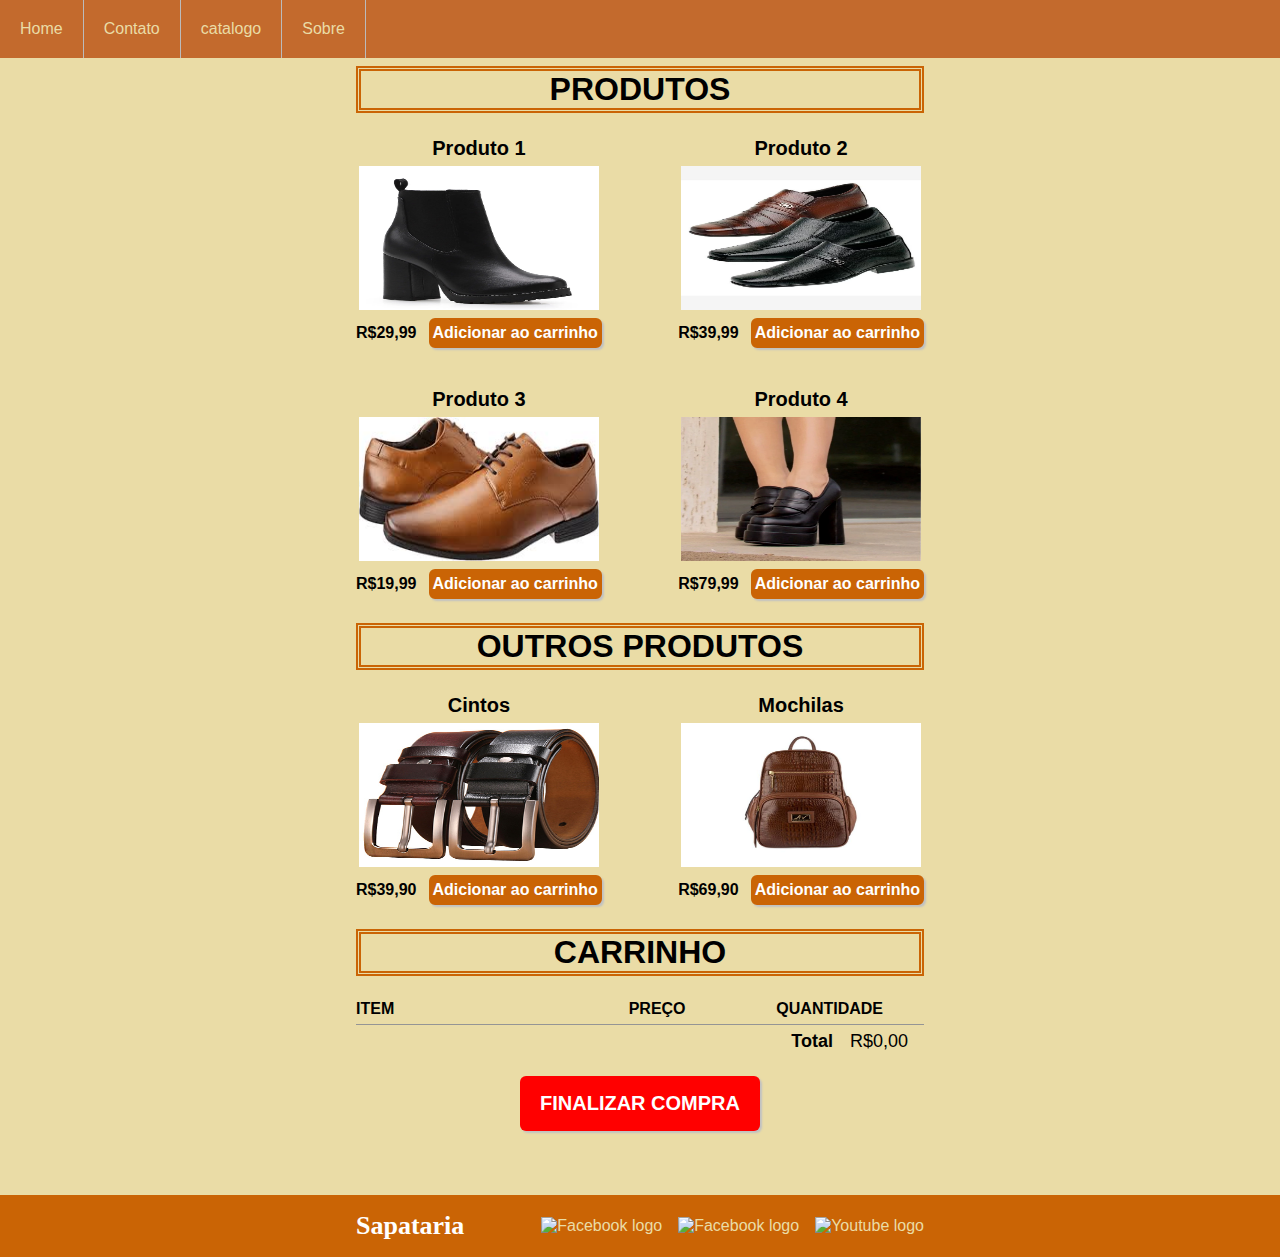
==== carrinho.html @ 4ee2aed0 "carrinho" ====
<!DOCTYPE html>
<html lang="pt-BR">
  <head>
    <meta charset="UTF-8">
    <meta http-equiv="X-UA-Compatible" content="IE=edge">
    <meta name="viewport" content="width=device-width, initial-scale=1.0">
<link rel="shortcut icon" href="https://images.vexels.com/media/users/3/146899/isolated/lists/ed3b1e0a9563f34da2abff722ba563a3-icone-de-sapato-masculino.png" type="image/x-icon">
    <link rel="stylesheet" href="/css/style.css">
    <link rel="stylesheet" href="">
    <script src="funcoes.js" async></script>
    <title>Carrinho| Loja</title>
  </head>
  <body>
    <header class="main-header">
      <nav class="navbar">
        <ul >
          <li class="nav-item">
            <a href="/index.html">Home</a>
          </li>
          <li >
            <a href="/contato.html">Contato</a>
          </li>
          <li >
            <a href="/catalogo.html">catalogo</a>
            <li >
                <a href="/sobreNos.html">Sobre</a>
              </li>
          </li>
        </ul>
      </nav>
      <hr>
      <!-- Adicionar imagem de fundo no CSS -->
    </header>

    <main class="main-section">
      <section class="container normal-section">
        <h2 class="section-title">Produtos</h2>

        <div class="products-container">
          <div class="movie-product">
            <strong class="product-title">Produto 1</strong>
            <!-- <br> -->
            <img src="/img/bota.jpg" alt="Poster 1" class="product-image">
            <div class="product-price-container">
              <span class="product-price">R$29,99</span>
              <button type="button" class="button-hover-background">Adicionar ao carrinho</button>
            </div>
          </div>

          <div class="movie-product">
            <strong class="product-title">Produto 2</strong>
            <!-- <br> -->
            <img src="/img/masculino-casual.jpg" alt="Poster 2" class="product-image">
            <div class="product-price-container">
              <span class="product-price">R$39,99</span>
              <button type="button" class="button-hover-background">Adicionar ao carrinho</button>
            </div>
          </div>
  
          <div class="movie-product">
            <strong class="product-title">Produto 3</strong>
            <!-- <br> -->
            <img src="/img/sapato2-masc-transparente.jpg" alt="Poster 3" class="product-image">
            <div class="product-price-container">
              <span class="product-price">R$19,99</span>
              <button type="button" class="button-hover-background">Adicionar ao carrinho</button>
            </div>
          </div>
  
          <div class="movie-product">
            <strong class="product-title">Produto 4</strong>
            <!-- <br> -->
            <img src="/img/sapato-alto.webp" alt="Poster 4" class="product-image">
            <div class="product-price-container">
              <span class="product-price">R$79,99</span>
              <button type="button" class="button-hover-background">Adicionar ao carrinho</button>
            </div>
          </div>
        </div>
      </section>

      <section class="container normal-section">
        <h2 class="section-title"> Outros Produtos </h2>

        <div class="products-container">
          <div class="movie-product">
            <strong class="product-title">Cintos</strong>
            <!-- <br> -->
            <img src="/img/2_cinto_couro_genuino_derramado_masculino.jpg" alt="Camiseta" class="product-image">
            <div class="product-price-container">
              <span class="product-price">R$39,90</span>
              <button type="button" class="button-hover-background">Adicionar ao carrinho</button>
            </div>
          </div>

          <div class="movie-product">
            <strong class="product-title">Mochilas</strong>
            <!-- <br> -->
            <img src="/img_hellen/mochilas-imagens/mochila_feminina_pequena_de_couro.jpg" alt="Miniatura" class="product-image">
            <div class="product-price-container">
              <span class="product-price">R$69,90</span>
              <button type="button" class="button-hover-background">Adicionar ao carrinho</button>
            </div>
          </div>
        </div>
      </section>

      <section class="container normal-section">
        <h2 class="section-title">Carrinho</h2>

        <table class="cart-table">
          <thead>
            <tr>
              <th class="table-head-item first-col">Item</th>
              <th class="table-head-item second-col">Preço</th>
              <th class="table-head-item third-col">Quantidade</th>
            </tr>
          </thead>

          <tbody>
           
          <tfoot>
            <tr>
              <td colspan="3" class="cart-total-container">
                <strong>Total</strong>
                <span>R$0,00</span>
              </td>
            </tr>
          </tfoot>
        </table>

        <button type="button" class="purchase-button">Finalizar Compra</button>
      </section>
    </main>

    <footer class="main-footer">
      <div class="container main-footer-container">
        <h3 class="movie-title-medium movie-title">Sapataria</h3>
        <ul class="list-container">
          <li class="footer-item">
            <a href="https://www.instagram.com/" target="_blank">
              <img src="https://upload.wikimedia.org/wikipedia/commons/thumb/a/a5/Instagram_icon.png/768px-Instagram_icon.png" alt="Facebook logo">
            </a>
          </li>
          <li class="footer-item">
            <a href="https://pt-br.facebook.com/" target="_blank">
              <img src="https://upload.wikimedia.org/wikipedia/commons/thumb/b/b8/2021_Facebook_icon.svg/2048px-2021_Facebook_icon.svg.png" alt="Facebook logo">
            </a>
          </li>
          <li class="footer-item">
            <a href="https://www.youtube.com/" target="_blank">
              <img src="https://cdn-icons-png.flaticon.com/512/1384/1384060.png" alt="Youtube logo">
            </a>
          </li>
        </ul>
      </div>
    </footer>
  </body>
</html>
---- css/style.css ----
body{
    background-color: #f0ebda;}
:root {
  --color-principal: #C36A2D;
  --color-text: #E2C275;
  --color-2-text: #bea057;
  --background: #EADCA6;
  scroll-behavior: smooth;

}
body {
  background-color: var(--background);
}



/* Menu navegação */

a:link {
  color: var(--background);
}
a:visited {
  color: var(--color-text)
}
a:hover {
  color: var(--color-text);
  transform: scale(1, 2);
}


.navbar ul {
  display: flex;
  justify-content: start;
  border: 3px var(--color-principal);
  background-color: var(--color-principal);
  position: fixed;
  top: 0;
  width: 100%;
}
nav>ul>li.catalogo:hover + div.subNav {
  display: block;
}

.navbar li {
  padding: 20px 10px;
  border-right: 1px solid #bbb;
}
.navbar a {
  text-decoration: none;
  width: 100%;
  padding: 20px 10px;
}
#shopping_cart{
  
  list-style-image: url('sqpurple.gif')

}


.subNav{
  position: absolute;
  top: 55px;
  left: 188px;
  border: 3px var(--color-principal);
  background-color: var(--color-principal);
  padding: 10px;
  list-style: none;
  display: none;
}
.subNav li {
  padding: 10px;
}
.subNav a {
  text-decoration: none;
}

/* Página Home */
.banner-header {
  width: 100%;
  height: 355px;
  object-fit: cover;
  object-position: 50% 30%;
  position: relative;
  top: 50px;
}
.logotipo{
  display: flex;
  position: absolute;
  top: 50px;
  width: 100%;
}
.logotipo>img {
  display: flex;
  justify-content: center;
  z-index: 2;
  border-radius: 50%;
  margin: auto;
  height: 355px;
}
.subtitleHome {
  padding: 15px;
  font-size: 20pt;
  color: var(--color-2-text);
  justify-content: center;
  display: flex;
}
.titlePrincipal {
  display: flex;
  margin-top: 50px;
  font-size: 44pt;
  color: var(--color-principal);
  justify-content: center;
}
.textHome {
  font-size: 25pt;
  color: var(--color-2-text);
  justify-content: center;
  display: flex;
  padding: 15px;
}
.card2Home {
  display: flex;
  flex-wrap: wrap;
  justify-content: space-around;
  margin-top: 30px;
  margin-bottom: 0px;
  background-color: var(--color-text);
}
.card2Home h2 {
  color: var(--color-text);
  background: var(--color-principal);
  justify-content: center;
  display: flex;
  height: 65px;
  line-height: -2.9;
  padding-left: 10px;
  font-size: 40pt;
  text-align: center;
  font-style: italic;
  padding: 5px;
  border: 5px solid var(--color-2-text);
}
.imagHome {
  width: 400px;
  display: flex;
  height: 400px;
  mix-blend-mode: multiply;
  justify-content: center;
  border: 5px solid var(--color-2-text);
}

/*Body Sobre Nós*/
.sobreNos{
  padding: 20px;
}
.photoArnaldo {
  width: 500px;
  height: auto;
  padding: 10px;
  background-color: var(--color-principal);
  border-radius: 50%;
}
.textSobreNos, .textSobreNos2 {
  display: flex;
  background-color: var(--color-text);
  padding: 10px; 
}
.textSobreNos{
  margin-top: 50px;
}
.onlyTextSobreNos, .onlyTextSobreNos2 {
  display: flex;
  flex-direction: column;
  justify-content: center;
  margin: 50px 50px;
  font-size: 30px;
  padding: 10px;
  color: var(--color-principal);
}

/*Página Catálogo - produtos*/

.product-shoes img, .product-bags img, .product-belts img, .product-backpacks img {
  width: 19%;
  height: 250px;
  mix-blend-mode: multiply;
  margin: 10px 5px 10px 5px;
}
.product-shoes h1, .product-bags h1, .product-backpacks h1, .product-belts h1 {
  text-align: justify;
  font-size: 28pt;
  line-height: 1.5;
  color: var(--color-text);
  font-weight: bolder;
  background-color: var(--color-principal);
  border: 5px solid var(--color-2-text);
  padding: 10px 10px 10px 20px;
}
.page-title {
  color: var(--color-principal);
  font-size: 38pt;
  font-weight: bolder;
  font-style: italic;
  text-align: center;
  line-height: 2.5;
  padding-top: 30px;
}
.page-subtitle {
  color: var(--color-2-text);
  font-size: 34pt;
  font-weight: bolder;
  font-style: normal;
  text-align: center;
  margin-bottom: 20px;
}

/* Página contato - Formulário */
.contact-section {
  width: 80%;
  margin: auto;
  display: flex;
  justify-content: space-between;
}
.contact-form {
  width: 60%;
}
.contact-form label {
  width: 100%;
  display: block;
}
.contact-form input,
.contact-form textarea,
.contact-form select,
.contact-form button {
  width: 100%;
  margin: 5px 0;
  box-sizing: border-box;
}
select {
  height: 1.4rem;
  margin: 5px 0;
}
.contact-form textarea {
  resize: none;
  height: 4rem;
}
button {
  line-height: 1.5;
  box-shadow: #c0c1c2 2px 2px 2px;
  border-radius: 2px;
  border: none;
}
.complementary-info {
  width: 30%;
}
.address-image img {
  width: 100%;
  height: 200px;
  object-fit: cover;
}
.opening-hours h3,
.main-address h3 {
  font-size: 14pt;
  font-weight: 700;
}
.main-address p {
  line-height: 1.5;
}
.links-sociais img {
  width: 30px;
}

/*footer*/
.footer {
  color: var(--color-text);
  border: 1px var(--color-principal);
  background-color: var(--color-principal);
  text-align: center;
  padding: 5px;
  border: 5px solid var(--color-2-text);
}
/*Carrinho*/

:root {
  --white: #fff;
  --red: #ca6405;
  --gray: #959595;
  --blue: #ff0000;
}

* {
  margin: 0;
  padding: 0;
  box-sizing: border-box;
}

body, button, input, textarea {
  font: 400 16px "Roboto", sans-serif;
}

li {
  list-style-type: none;
}

a {
  text-decoration: none;
  color: inherit;
}

button {
  cursor: pointer;
}


hr {
  width: 100%;
}

.movie-title-large {
  /* text-align: center; */
  font-size: 54px;
}


/* Main */
.main-section {
  padding: 40px 0 64px;
}

.container {
  max-width: 600px;
  margin: 0 auto;
  padding: 0 16px
}

.section-title {
  font-family: 'Raleway', sans-serif;
  font-size: 32px;
  text-align: center;
  text-transform: uppercase;
  margin-bottom: 24px;
  margin-top: 24px;
  border: double 5px #ca6405;
}

.about-movie-image {
  float: left;
  border-radius: 8%;
  margin: 0 20px 10px 0;
  width: 200px;
  height: auto;
}

.section-description {
  color: #777;
}

.section-description + .section-description {
  margin-top: 16px;
}


/*  Footer  */
.main-footer {
  background: var(--red);
  padding: 16px 0;
}

.main-footer-container {
  display: flex;
  align-items: center;
  justify-content: space-between;
}

.movie-title-medium {
  font-size: 26px;
}

.movie-title {
  font-family: "Rock Salt", cursive;
  color: var(--white);
}

.list-container {
  display: flex;
  align-items: center;
  justify-content: space-between;
}

.footer-item + .footer-item {
  margin-left: 16px;
}

.footer-item img {
  width: 32px;
  height: 32px;
}



/* MAIN */
.schedule-item {
  display: flex;
  align-items: center;
  justify-content: center;
}

.schedule-item + .schedule-item {
  border-top: 1px solid #333;
  margin-top: 8px;
  padding-top: 8px;
}

.show-date {
  width: 13%;
}

.show-city {
  width: 28%;
}

.show-place {
  width: 35%;
}

.buy-ticket-button {
  width: 20%; /* Ficou faltando 4% para 100% de width: para deixar as bordas sobrando um pouco */
}



/* loja.html */

/* Main */


.products-container {
  display: flex;
  flex-wrap: wrap;
  justify-content: space-between;
  gap: 40px;
}

.movie-product {
  display: flex;
  flex-direction: column;
  align-items: center;
}

.product-title {
  font-size: 20px;
  margin-bottom: 6px;
}

.product-image {
  width: 240px; /* Flex wrap coloca 2 posters por linha, pq a seção tem 600px */
  height: 144px;
}

.product-price-container {
  margin-top: 8px;
  width: 100%;
  display: flex;
  justify-content: flex-end;
  align-items: center;
}

.product-price {
  margin-right: 12px;
  font-family: "Raleway", sans-serif;
  font-weight: bold;
}

.button-hover-background {
  background: var(--red);
  color: var(--white);
  border: 2px solid var(--red);
  border-radius: 6px;
  padding: 4px 2px;
  font-weight: bold;

  transition: 0.2s;
}

.button-hover-background:hover {
  background: transparent;
  color: var(--blue);
}

/* tabela carrinho de compras */
.cart-table {
  width: 100%;
  border-collapse: collapse;
}

.table-head-item {
  text-align: start;
  border-bottom: 1px solid var(--gray);
  padding-bottom: 6px;
  text-transform: uppercase;
}

.second-col,
.third-col {
  width: 26%;
}

.cart-product td {
  padding: 8px 0;
}

.product-identification {
  display: flex;
  align-items: center;
}

.cart-product-image {
  width: 120px;
  height: 70px;
}

.cart-product-title {
  margin-left: 16px;
  font-size: 18px;
}

.cart-product-price {
  font-family: "Raleway", sans-serif;
}

.product-qtd-input {
  width: 48px;
  height: 34px;
  border-radius: 6px;
  border: 2px solid var(--blue);
  text-align: center;
  background: #eee;
}

.remove-product-button {
  margin-left: 12px;
  background: #ff0000;
  color: var(--white);
  padding: 10px 8px;
  border: 0;
  border-radius: 6px;

  transition: filter 0.2s;
}

.remove-product-button:hover {
  filter: brightness(0.8);
}

.cart-total-container {
  border-top: 1px solid var(--gray);
  text-align: end;
  padding: 6px 16px 0 0;
  font-size: 18px;
}

.cart-total-container strong {
  margin-right: 12px;
}

.purchase-button {
  display: flex;
  margin: 24px auto 0;
  background: var(--blue);
  color: var(--white);
  border: 0;
  border-radius: 6px;
  padding: 16px 20px;
  text-transform: uppercase;
  font-size: 20px;
  font-weight: bold;

  transition: filter 0.2s;
}

.purchase-button:hover {
  filter: brightness(0.8);
  background-color: green;  
}



/* Responsividade */
@media (max-width: 584px) {
  .movie-title-large {
    font-size: 36px;
  }

  .schedule-item {
    flex-wrap: wrap;
    text-align: center;
  }

  .schedule-item + .schedule-item {
    margin-top: 12px;
  }

  .show-date,
  .show-place {
    width: 32%;
    padding: 4px;
  }

  .show-city {
    width: 33%;
    padding: 4px;
  }

  .buy-ticket-button {
    width: 60%;
    margin-top: 12px;
    padding: 12px 2px;
  }


  .products-container {
    justify-content: center;
  }

  .product-identification {
    flex-direction: column;
    align-items: flex-start;
  }

  .cart-product-title {
    margin-top: 6px;
  }

  .product-qtd-input {
    display: block;
    margin: 0 auto;
  }

  .remove-product-button {
    display: block;
    margin: 8px auto 0;
  }
}

@media (max-width: 470px) {
  .about-movie-image {
    width: 160px;
  }

  .main-footer-container {
    flex-direction: column;
  }

  .movie-title-medium {
    margin-bottom: 16px;
  }
}
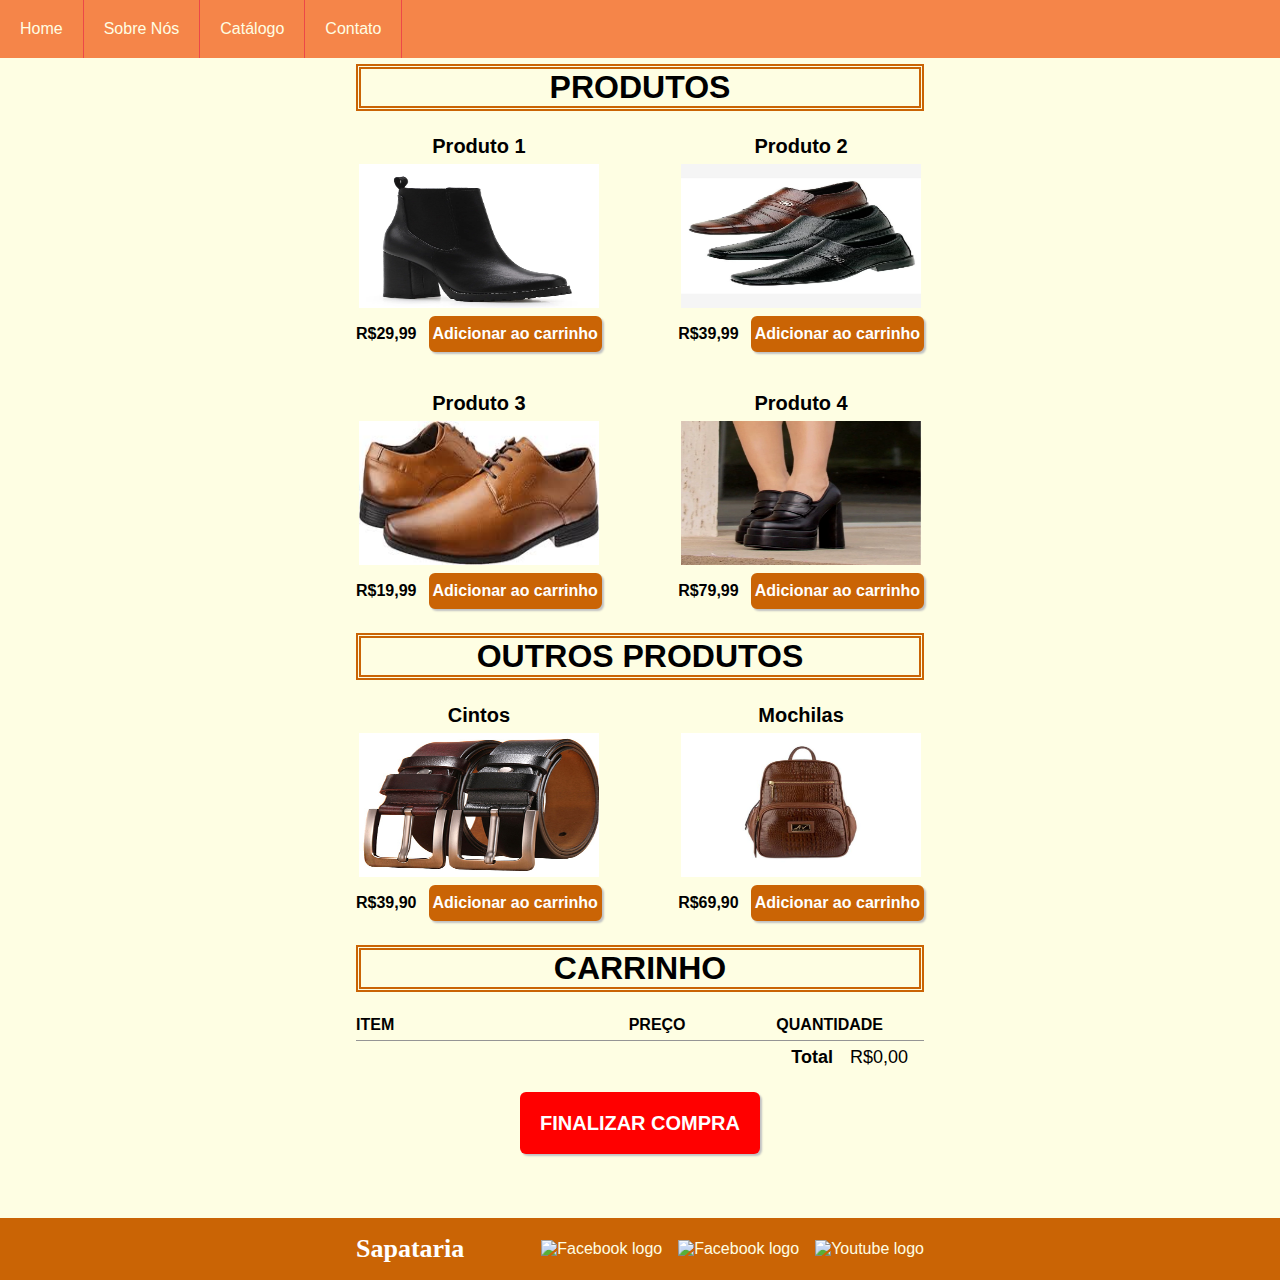
==== commit d3741341: "Merge pull request #21 from 2023-senai-sp-ford-enter/luana" ====
--- a/carrinho.html
+++ b/carrinho.html
@@ -13,22 +13,13 @@
   <body>
     <header class="main-header">
       <nav class="navbar">
-        <ul >
-          <li class="nav-item">
-            <a href="/index.html">Home</a>
-          </li>
-          <li >
-            <a href="/contato.html">Contato</a>
-          </li>
-          <li >
-            <a href="/catalogo.html">catalogo</a>
-            <li >
-                <a href="/sobreNos.html">Sobre</a>
-              </li>
-          </li>
+        <ul>
+            <li><a href="index.html">Home</a></li>
+            <li><a href="sobreNos.html">Sobre Nós</a></li>
+            <li><a href="catalogo.html">Catálogo</a></li>
+            <li><a href="contato.html">Contato</a></li>
         </ul>
-      </nav>
-      <hr>
+    </nav>
       <!-- Adicionar imagem de fundo no CSS -->
     </header>
 
--- a/css/style.css
+++ b/css/style.css
@@ -1,23 +1,125 @@
 
-
-body{
-    background-color: #f0ebda;}
 :root {
-  --color-principal: #C36A2D;
-  --color-text: #E2C275;
-  --color-2-text: #bea057;
-  --background: #EADCA6;
+  --color-principal:#f58549;
+  --color-text: #ffc9b9;
+  --color-2-text: #ff6b35;
+  --color-3-text: #c08552;
+  --background: #fefee3;
+  --white: #fff;
+  --red: #ca6405;
+  --gray: #959595;
+  --blue: #ff0000;
   scroll-behavior: smooth;
-
 }
 body {
   background-color: var(--background);
 }
+* {
+  margin: 0;
+  padding: 0;
+  box-sizing: border-box;
+}
+.main-section {
+  padding: 40px 0 64px;
+}
+.container {
+  max-width: 600px;
+  margin: 0 auto;
+  padding: 0 16px
+}
+.section-title {
+  font-family: 'Raleway', sans-serif;
+  font-size: 32px;
+  text-align: center;
+  text-transform: uppercase;
+  margin-bottom: 24px;
+  margin-top: 24px;
+  border: double 5px #ca6405;
+}
+.about-movie-image {
+  float: left;
+  border-radius: 8%;
+  margin: 0 20px 10px 0;
+  width: 200px;
+  height: auto;
+}
+.section-description {
+  color: #777;
+}
+.section-description + .section-description {
+  margin-top: 16px;
+}
+/* MAIN */
+.schedule-item {
+  display: flex;
+  align-items: center;
+  justify-content: center;
+}
+.schedule-item + .schedule-item {
+  border-top: 1px solid #333;
+  margin-top: 8px;
+  padding-top: 8px;
+}
+.show-date {
+  width: 13%;
+}
+.show-city {
+  width: 28%;
+}
+.show-place {
+  width: 35%;
+}
+.buy-ticket-button {
+  width: 20%; /* Ficou faltando 4% para 100% de width: para deixar as bordas sobrando um pouco */
+}
+.products-container {
+  display: flex;
+  flex-wrap: wrap;
+  justify-content: space-between;
+  gap: 40px;
+}
+.movie-product {
+  display: flex;
+  flex-direction: column;
+  align-items: center;
+}
+.product-title {
+  font-size: 20px;
+  margin-bottom: 6px;
+}
+.product-image {
+  width: 240px; /* Flex wrap coloca 2 posters por linha, pq a seção tem 600px */
+  height: 144px;
+}
+.product-price-container {
+  margin-top: 8px;
+  width: 100%;
+  display: flex;
+  justify-content: flex-end;
+  align-items: center;
+}
+.product-price {
+  margin-right: 12px;
+  font-family: "Raleway", sans-serif;
+  font-weight: bold;
+}
+.button-hover-background {
+  background: var(--red);
+  color: var(--white);
+  border: 2px solid var(--red);
+  border-radius: 6px;
+  padding: 4px 2px;
+  font-weight: bold;
+  transition: 0.2s;
+}
+.button-hover-background:hover {
+  background: transparent;
+  color: var(--blue);
+}
 
 
 
 /* Menu navegação */
-
 a:link {
   color: var(--background);
 }
@@ -28,8 +130,6 @@
   color: var(--color-text);
   transform: scale(1, 2);
 }
-
-
 .navbar ul {
   display: flex;
   justify-content: start;
@@ -39,35 +139,27 @@
   top: 0;
   width: 100%;
 }
-nav>ul>li.catalogo:hover + div.subNav {
+.subNav:hover ul{
   display: block;
 }
-
 .navbar li {
   padding: 20px 10px;
-  border-right: 1px solid #bbb;
+  border-right: 1px solid #ec4848;
 }
 .navbar a {
   text-decoration: none;
   width: 100%;
   padding: 20px 10px;
 }
-#shopping_cart{
-  
-  list-style-image: url('sqpurple.gif')
-
-}
-
-
-.subNav{
+.subNav>ul{
   position: absolute;
   top: 55px;
-  left: 188px;
+  left: 200px;
   border: 3px var(--color-principal);
   background-color: var(--color-principal);
-  padding: 10px;
   list-style: none;
   display: none;
+  width: 105px;
 }
 .subNav li {
   padding: 10px;
@@ -75,15 +167,21 @@
 .subNav a {
   text-decoration: none;
 }
+#shopping_cart{
+  list-style-image: url('sqpurple.gif');
+  background-color: var(--color-2-text);
+}
+
 
 /* Página Home */
 .banner-header {
   width: 100%;
   height: 355px;
   object-fit: cover;
-  object-position: 50% 30%;
+  object-position: 50% 60%;
   position: relative;
   top: 50px;
+  object-fit: cover;
 }
 .logotipo{
   display: flex;
@@ -102,7 +200,7 @@
 .subtitleHome {
   padding: 15px;
   font-size: 20pt;
-  color: var(--color-2-text);
+  color: var(--color-3-text);
   justify-content: center;
   display: flex;
 }
@@ -115,7 +213,7 @@
 }
 .textHome {
   font-size: 25pt;
-  color: var(--color-2-text);
+  color: var(--color-3-text);
   justify-content: center;
   display: flex;
   padding: 15px;
@@ -126,7 +224,7 @@
   justify-content: space-around;
   margin-top: 30px;
   margin-bottom: 0px;
-  background-color: var(--color-text);
+  /* background-color: var(--color-text); */
 }
 .card2Home h2 {
   color: var(--color-text);
@@ -140,7 +238,7 @@
   text-align: center;
   font-style: italic;
   padding: 5px;
-  border: 5px solid var(--color-2-text);
+  border: 5px solid var(--color-border-box);
 }
 .imagHome {
   width: 400px;
@@ -148,8 +246,9 @@
   height: 400px;
   mix-blend-mode: multiply;
   justify-content: center;
-  border: 5px solid var(--color-2-text);
-}
+  border: 5px solid var(--color-border-box);
+}
+
 
 /*Body Sobre Nós*/
 .sobreNos{
@@ -180,8 +279,8 @@
   color: var(--color-principal);
 }
 
-/*Página Catálogo - produtos*/
-
+
+/*Página Catálogo*/
 .product-shoes img, .product-bags img, .product-belts img, .product-backpacks img {
   width: 19%;
   height: 250px;
@@ -208,7 +307,7 @@
   padding-top: 30px;
 }
 .page-subtitle {
-  color: var(--color-2-text);
+  color: var(--color-3-text);
   font-size: 34pt;
   font-weight: bolder;
   font-style: normal;
@@ -216,94 +315,58 @@
   margin-bottom: 20px;
 }
 
-/* Página contato - Formulário */
-.contact-section {
-  width: 80%;
-  margin: auto;
-  display: flex;
-  justify-content: space-between;
-}
-.contact-form {
-  width: 60%;
-}
-.contact-form label {
-  width: 100%;
-  display: block;
-}
-.contact-form input,
-.contact-form textarea,
-.contact-form select,
-.contact-form button {
-  width: 100%;
-  margin: 5px 0;
-  box-sizing: border-box;
-}
-select {
-  height: 1.4rem;
-  margin: 5px 0;
-}
-.contact-form textarea {
-  resize: none;
-  height: 4rem;
-}
-button {
-  line-height: 1.5;
-  box-shadow: #c0c1c2 2px 2px 2px;
-  border-radius: 2px;
-  border: none;
-}
-.complementary-info {
-  width: 30%;
-}
-.address-image img {
-  width: 100%;
-  height: 200px;
-  object-fit: cover;
-}
-.opening-hours h3,
-.main-address h3 {
-  font-size: 14pt;
-  font-weight: 700;
-}
-.main-address p {
-  line-height: 1.5;
-}
-.links-sociais img {
-  width: 30px;
-}
-
-/*footer*/
-.footer {
-  color: var(--color-text);
-  border: 1px var(--color-principal);
-  background-color: var(--color-principal);
-  text-align: center;
+
+/*Página Produto*/
+.page-subtitle2{
+  color: var(--color-3-text);
+  font-size: 15pt;
+  font-weight: bolder;
+  font-style: normal;
+  text-align: left;
+  margin-bottom: 16px;
+}
+.paragrafo{
+  color: black;
+  font-size: 15pt;
+  font-weight: bolder;
+  font-style: normal;
+  text-align: left;
+  margin-bottom: 20px;
+}
+.produtoSapato{
+  display: grid;
+  grid-template-columns: 67% 33%;
+  grid-template-rows: 50% 50%;
+}
+.produtoSapato img{
+  grid-column: 1;
+  width: 100%;
+  grid-row: 1/3;
   padding: 5px;
-  border: 5px solid var(--color-2-text);
-}
-/*Carrinho*/
-
-:root {
-  --white: #fff;
-  --red: #ca6405;
-  --gray: #959595;
-  --blue: #ff0000;
-}
-
-* {
-  margin: 0;
-  padding: 0;
-  box-sizing: border-box;
-}
-
+}
+.descricao{
+  grid-column: 2;
+  grid-row: 2;
+  padding: 5px;
+}
+.avaliacao{
+  display: flex;
+  grid-column: 2;
+  grid-row: 1;
+  padding: 5px;
+}
+.comentario{
+  padding: 15px;
+}
+
+
+/*Página Carrinho*/
 body, button, input, textarea {
   font: 400 16px "Roboto", sans-serif;
 }
-
 li {
   list-style-type: none;
 }
-
 a {
   text-decoration: none;
   color: inherit;
@@ -312,224 +375,45 @@
 button {
   cursor: pointer;
 }
-
-
 hr {
   width: 100%;
 }
-
 .movie-title-large {
   /* text-align: center; */
   font-size: 54px;
 }
-
-
-/* Main */
-.main-section {
-  padding: 40px 0 64px;
-}
-
-.container {
-  max-width: 600px;
-  margin: 0 auto;
-  padding: 0 16px
-}
-
-.section-title {
-  font-family: 'Raleway', sans-serif;
-  font-size: 32px;
-  text-align: center;
-  text-transform: uppercase;
-  margin-bottom: 24px;
-  margin-top: 24px;
-  border: double 5px #ca6405;
-}
-
-.about-movie-image {
-  float: left;
-  border-radius: 8%;
-  margin: 0 20px 10px 0;
-  width: 200px;
-  height: auto;
-}
-
-.section-description {
-  color: #777;
-}
-
-.section-description + .section-description {
-  margin-top: 16px;
-}
-
-
-/*  Footer  */
-.main-footer {
-  background: var(--red);
-  padding: 16px 0;
-}
-
-.main-footer-container {
-  display: flex;
-  align-items: center;
-  justify-content: space-between;
-}
-
-.movie-title-medium {
-  font-size: 26px;
-}
-
-.movie-title {
-  font-family: "Rock Salt", cursive;
-  color: var(--white);
-}
-
-.list-container {
-  display: flex;
-  align-items: center;
-  justify-content: space-between;
-}
-
-.footer-item + .footer-item {
-  margin-left: 16px;
-}
-
-.footer-item img {
-  width: 32px;
-  height: 32px;
-}
-
-
-
-/* MAIN */
-.schedule-item {
-  display: flex;
-  align-items: center;
-  justify-content: center;
-}
-
-.schedule-item + .schedule-item {
-  border-top: 1px solid #333;
-  margin-top: 8px;
-  padding-top: 8px;
-}
-
-.show-date {
-  width: 13%;
-}
-
-.show-city {
-  width: 28%;
-}
-
-.show-place {
-  width: 35%;
-}
-
-.buy-ticket-button {
-  width: 20%; /* Ficou faltando 4% para 100% de width: para deixar as bordas sobrando um pouco */
-}
-
-
-
-/* loja.html */
-
-/* Main */
-
-
-.products-container {
-  display: flex;
-  flex-wrap: wrap;
-  justify-content: space-between;
-  gap: 40px;
-}
-
-.movie-product {
-  display: flex;
-  flex-direction: column;
-  align-items: center;
-}
-
-.product-title {
-  font-size: 20px;
-  margin-bottom: 6px;
-}
-
-.product-image {
-  width: 240px; /* Flex wrap coloca 2 posters por linha, pq a seção tem 600px */
-  height: 144px;
-}
-
-.product-price-container {
-  margin-top: 8px;
-  width: 100%;
-  display: flex;
-  justify-content: flex-end;
-  align-items: center;
-}
-
-.product-price {
-  margin-right: 12px;
-  font-family: "Raleway", sans-serif;
-  font-weight: bold;
-}
-
-.button-hover-background {
-  background: var(--red);
-  color: var(--white);
-  border: 2px solid var(--red);
-  border-radius: 6px;
-  padding: 4px 2px;
-  font-weight: bold;
-
-  transition: 0.2s;
-}
-
-.button-hover-background:hover {
-  background: transparent;
-  color: var(--blue);
-}
-
-/* tabela carrinho de compras */
 .cart-table {
   width: 100%;
   border-collapse: collapse;
 }
-
 .table-head-item {
   text-align: start;
   border-bottom: 1px solid var(--gray);
   padding-bottom: 6px;
   text-transform: uppercase;
 }
-
 .second-col,
 .third-col {
   width: 26%;
 }
-
 .cart-product td {
   padding: 8px 0;
 }
-
 .product-identification {
   display: flex;
   align-items: center;
 }
-
 .cart-product-image {
   width: 120px;
   height: 70px;
 }
-
 .cart-product-title {
   margin-left: 16px;
   font-size: 18px;
 }
-
 .cart-product-price {
   font-family: "Raleway", sans-serif;
 }
-
 .product-qtd-input {
   width: 48px;
   height: 34px;
@@ -538,7 +422,6 @@
   text-align: center;
   background: #eee;
 }
-
 .remove-product-button {
   margin-left: 12px;
   background: #ff0000;
@@ -549,22 +432,18 @@
 
   transition: filter 0.2s;
 }
-
 .remove-product-button:hover {
   filter: brightness(0.8);
 }
-
 .cart-total-container {
   border-top: 1px solid var(--gray);
   text-align: end;
   padding: 6px 16px 0 0;
   font-size: 18px;
 }
-
 .cart-total-container strong {
   margin-right: 12px;
 }
-
 .purchase-button {
   display: flex;
   margin: 24px auto 0;
@@ -576,15 +455,108 @@
   text-transform: uppercase;
   font-size: 20px;
   font-weight: bold;
-
   transition: filter 0.2s;
 }
-
 .purchase-button:hover {
   filter: brightness(0.8);
   background-color: green;  
 }
 
+
+/* Página contato - Formulário */
+.contact-section {
+  width: 80%;
+  margin: auto;
+  display: flex;
+  justify-content: space-between;
+}
+.contact-form {
+  width: 60%;
+}
+.contact-form label {
+  width: 100%;
+  display: block;
+}
+.contact-form input,
+.contact-form textarea,
+.contact-form select,
+.contact-form button {
+  width: 100%;
+  margin: 5px 0;
+  box-sizing: border-box;
+}
+select {
+  height: 1.4rem;
+  margin: 5px 0;
+}
+.contact-form textarea {
+  resize: none;
+  height: 4rem;
+}
+button {
+  line-height: 1.5;
+  box-shadow: #c0c1c2 2px 2px 2px;
+  border-radius: 2px;
+  border: none;
+}
+.complementary-info {
+  width: 30%;
+}
+.address-image img {
+  width: 100%;
+  height: 200px;
+  object-fit: cover;
+}
+.opening-hours h3,
+.main-address h3 {
+  font-size: 14pt;
+  font-weight: 700;
+}
+.main-address p {
+  line-height: 1.5;
+}
+.links-sociais img {
+  width: 30px;
+}
+
+
+/*footer*/
+.footer {
+  color: var(--color-text);
+  border: 1px var(--color-principal);
+  background-color: var(--color-principal);
+  text-align: center;
+  padding: 5px;
+  border: 5px solid var(--color-2-text);
+}
+.main-footer {
+  background: var(--red);
+  padding: 16px 0;
+}
+.main-footer-container {
+  display: flex;
+  align-items: center;
+  justify-content: space-between;
+}
+.movie-title-medium {
+  font-size: 26px;
+}
+.movie-title {
+  font-family: "Rock Salt", cursive;
+  color: var(--white);
+}
+.list-container {
+  display: flex;
+  align-items: center;
+  justify-content: space-between;
+}
+.footer-item + .footer-item {
+  margin-left: 16px;
+}
+.footer-item img {
+  width: 32px;
+  height: 32px;
+}
 
 
 /* Responsividade */
@@ -592,52 +564,41 @@
   .movie-title-large {
     font-size: 36px;
   }
-
   .schedule-item {
     flex-wrap: wrap;
     text-align: center;
   }
-
   .schedule-item + .schedule-item {
     margin-top: 12px;
   }
-
   .show-date,
   .show-place {
     width: 32%;
     padding: 4px;
   }
-
   .show-city {
     width: 33%;
     padding: 4px;
   }
-
   .buy-ticket-button {
     width: 60%;
     margin-top: 12px;
     padding: 12px 2px;
   }
-
-
   .products-container {
     justify-content: center;
   }
-
   .product-identification {
     flex-direction: column;
     align-items: flex-start;
   }
-
   .cart-product-title {
     margin-top: 6px;
   }
-
   .product-qtd-input {
     display: block;
     margin: 0 auto;
   }
-
   .remove-product-button {
     display: block;
     margin: 8px auto 0;
@@ -656,4 +617,7 @@
   .movie-title-medium {
     margin-bottom: 16px;
   }
-}+}
+
+
+
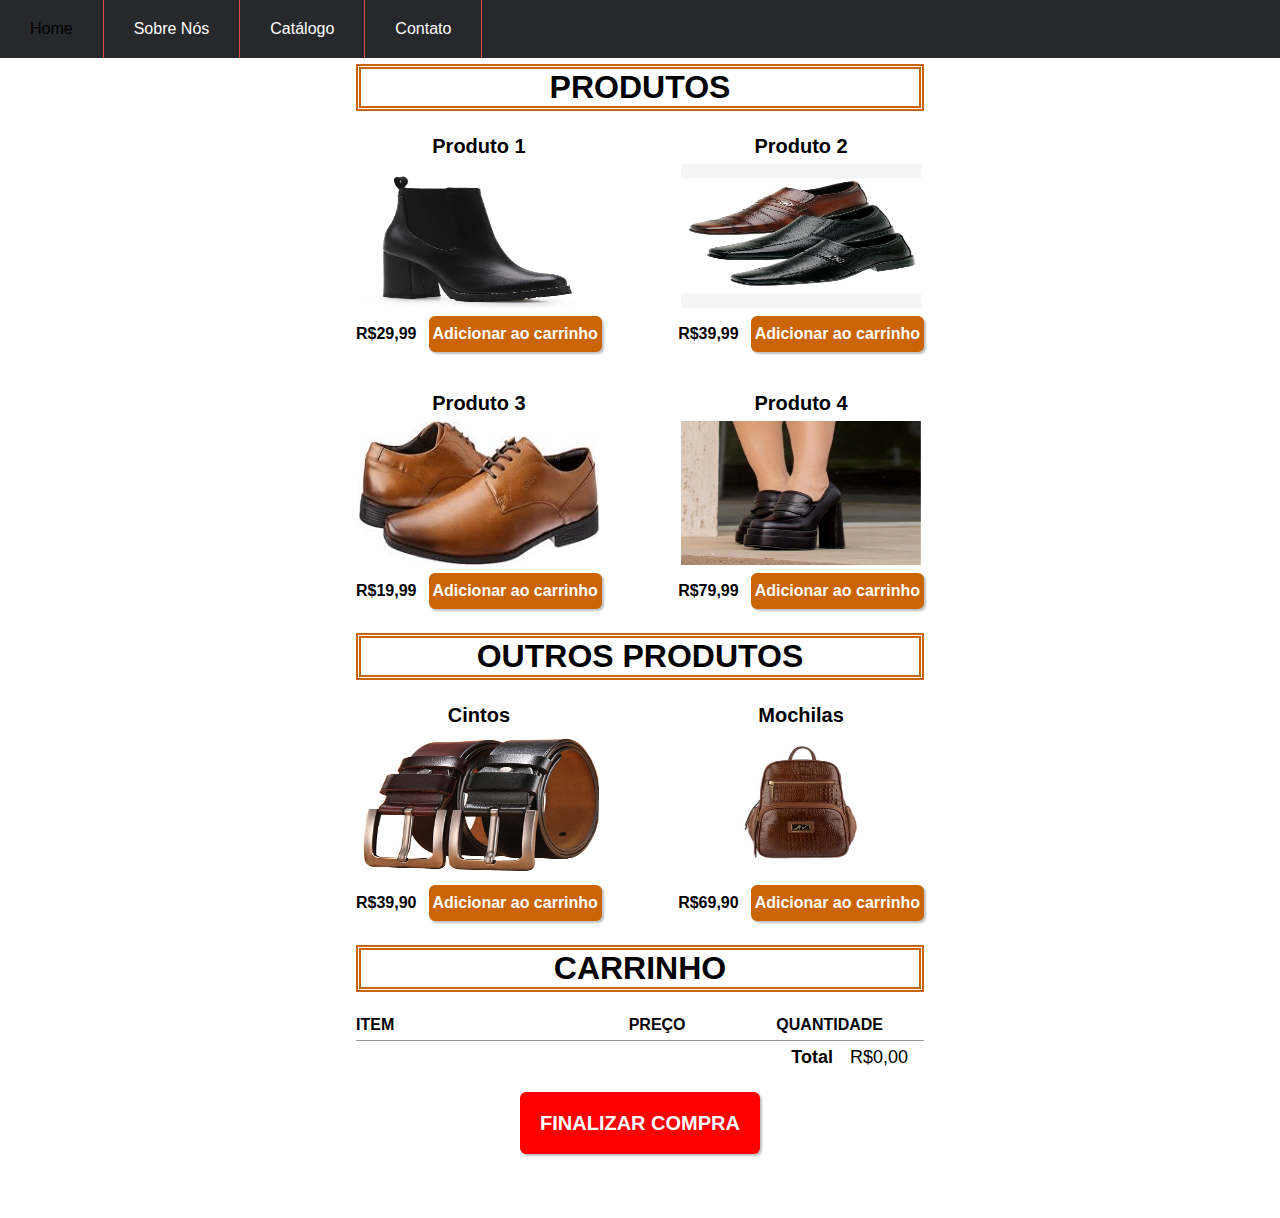
==== commit d67af957: "Tentando organizar os slides do produto e modificando a cor das páginas" ====
--- a/carrinho.html
+++ b/carrinho.html
@@ -5,22 +5,20 @@
     <meta http-equiv="X-UA-Compatible" content="IE=edge">
     <meta name="viewport" content="width=device-width, initial-scale=1.0">
 <link rel="shortcut icon" href="https://images.vexels.com/media/users/3/146899/isolated/lists/ed3b1e0a9563f34da2abff722ba563a3-icone-de-sapato-masculino.png" type="image/x-icon">
-    <link rel="stylesheet" href="/css/style.css">
-    <link rel="stylesheet" href="">
-    <script src="funcoes.js" async></script>
+    <link rel="stylesheet" href="./css/style.css">
+    <script src="./funcoes.js" async></script>
     <title>Carrinho| Loja</title>
   </head>
   <body>
     <header class="main-header">
       <nav class="navbar">
         <ul>
-            <li><a href="index.html">Home</a></li>
-            <li><a href="sobreNos.html">Sobre Nós</a></li>
-            <li><a href="catalogo.html">Catálogo</a></li>
-            <li><a href="contato.html">Contato</a></li>
+            <li><a href="./index.html">Home</a></li>
+            <li><a href="./sobreNos.html">Sobre Nós</a></li>
+            <li><a href="./catalogo.html">Catálogo</a></li>
+            <li><a href="./contato.html">Contato</a></li>
         </ul>
-    </nav>
-      <!-- Adicionar imagem de fundo no CSS -->
+      </nav>
     </header>
 
     <main class="main-section">
@@ -30,18 +28,16 @@
         <div class="products-container">
           <div class="movie-product">
             <strong class="product-title">Produto 1</strong>
-            <!-- <br> -->
-            <img src="/img/bota.jpg" alt="Poster 1" class="product-image">
+            <img src="./img/bota.jpg" alt="Poster 1" class="product-image">
             <div class="product-price-container">
               <span class="product-price">R$29,99</span>
               <button type="button" class="button-hover-background">Adicionar ao carrinho</button>
             </div>
-          </div>
+         </div>
 
           <div class="movie-product">
             <strong class="product-title">Produto 2</strong>
-            <!-- <br> -->
-            <img src="/img/masculino-casual.jpg" alt="Poster 2" class="product-image">
+            <img src="./img/masculino-casual.jpg" alt="Poster 2" class="product-image">
             <div class="product-price-container">
               <span class="product-price">R$39,99</span>
               <button type="button" class="button-hover-background">Adicionar ao carrinho</button>
@@ -50,8 +46,7 @@
   
           <div class="movie-product">
             <strong class="product-title">Produto 3</strong>
-            <!-- <br> -->
-            <img src="/img/sapato2-masc-transparente.jpg" alt="Poster 3" class="product-image">
+            <img src="./img/sapato2-masc-transparente.jpg" alt="Poster 3" class="product-image">
             <div class="product-price-container">
               <span class="product-price">R$19,99</span>
               <button type="button" class="button-hover-background">Adicionar ao carrinho</button>
@@ -60,8 +55,7 @@
   
           <div class="movie-product">
             <strong class="product-title">Produto 4</strong>
-            <!-- <br> -->
-            <img src="/img/sapato-alto.webp" alt="Poster 4" class="product-image">
+            <img src="./img/sapato-alto.webp" alt="Poster 4" class="product-image">
             <div class="product-price-container">
               <span class="product-price">R$79,99</span>
               <button type="button" class="button-hover-background">Adicionar ao carrinho</button>
@@ -76,8 +70,7 @@
         <div class="products-container">
           <div class="movie-product">
             <strong class="product-title">Cintos</strong>
-            <!-- <br> -->
-            <img src="/img/2_cinto_couro_genuino_derramado_masculino.jpg" alt="Camiseta" class="product-image">
+            <img src="./img/2_cinto_couro_genuino_derramado_masculino.jpg" alt="Camiseta" class="product-image">
             <div class="product-price-container">
               <span class="product-price">R$39,90</span>
               <button type="button" class="button-hover-background">Adicionar ao carrinho</button>
@@ -86,8 +79,7 @@
 
           <div class="movie-product">
             <strong class="product-title">Mochilas</strong>
-            <!-- <br> -->
-            <img src="/img_hellen/mochilas-imagens/mochila_feminina_pequena_de_couro.jpg" alt="Miniatura" class="product-image">
+            <img src="./img/mochila_feminina_pequena_de_couro.jpg" alt="Miniatura" class="product-image">
             <div class="product-price-container">
               <span class="product-price">R$69,90</span>
               <button type="button" class="button-hover-background">Adicionar ao carrinho</button>
@@ -123,7 +115,7 @@
         <button type="button" class="purchase-button">Finalizar Compra</button>
       </section>
     </main>
-
+<!-- 
     <footer class="main-footer">
       <div class="container main-footer-container">
         <h3 class="movie-title-medium movie-title">Sapataria</h3>
@@ -145,6 +137,7 @@
           </li>
         </ul>
       </div>
-    </footer>
+    </footer> -->
+    
   </body>
 </html>--- a/css/style.css
+++ b/css/style.css
@@ -1,10 +1,10 @@
 
 :root {
-  --color-principal:#f58549;
+  --color-principal:#26282B;
   --color-text: #ffc9b9;
   --color-2-text: #ff6b35;
   --color-3-text: #c08552;
-  --background: #fefee3;
+  --background: #fff;
   --white: #fff;
   --red: #ca6405;
   --gray: #959595;
@@ -124,13 +124,15 @@
   color: var(--background);
 }
 a:visited {
-  color: var(--color-text)
+  color: var(--background)
 }
 a:hover {
-  color: var(--color-text);
-  transform: scale(1, 2);
+  color: var(---color-text);
+  transform: translateY(-10px);
+  transition: .2s;
 }
 .navbar ul {
+  list-style: none;
   display: flex;
   justify-content: start;
   border: 3px var(--color-principal);
@@ -138,23 +140,24 @@
   position: fixed;
   top: 0;
   width: 100%;
+  left: 0%;
 }
 .subNav:hover ul{
   display: block;
 }
 .navbar li {
-  padding: 20px 10px;
+  padding: 20px 0;
   border-right: 1px solid #ec4848;
 }
 .navbar a {
   text-decoration: none;
   width: 100%;
-  padding: 20px 10px;
+  padding: 20px 30px;
 }
 .subNav>ul{
-  position: absolute;
+  position: fixed;
   top: 55px;
-  left: 200px;
+  left: 240px;
   border: 3px var(--color-principal);
   background-color: var(--color-principal);
   list-style: none;
@@ -162,10 +165,11 @@
   width: 105px;
 }
 .subNav li {
-  padding: 10px;
+  padding: 4px;
 }
 .subNav a {
   text-decoration: none;
+  padding: 20px;
 }
 #shopping_cart{
   list-style-image: url('sqpurple.gif');
@@ -176,17 +180,17 @@
 /* Página Home */
 .banner-header {
   width: 100%;
-  height: 355px;
+  height: 300px;
   object-fit: cover;
   object-position: 50% 60%;
   position: relative;
-  top: 50px;
+  top: 58px;
   object-fit: cover;
 }
 .logotipo{
   display: flex;
   position: absolute;
-  top: 50px;
+  top: 58px;
   width: 100%;
 }
 .logotipo>img {
@@ -199,6 +203,7 @@
 }
 .subtitleHome {
   padding: 15px;
+  margin-top: 60px;
   font-size: 20pt;
   color: var(--color-3-text);
   justify-content: center;
@@ -206,7 +211,7 @@
 }
 .titlePrincipal {
   display: flex;
-  margin-top: 50px;
+  margin-top: 60px;
   font-size: 44pt;
   color: var(--color-principal);
   justify-content: center;
@@ -218,13 +223,25 @@
   display: flex;
   padding: 15px;
 }
+.card2Home div{
+  width: 400px;
+  height: 500px;
+  flex-direction: column;
+  justify-content: center;
+  background-color: var(--color-principal);
+  margin-bottom: 5px;
+  border-radius: 20px;
+}
+.card2Home h2 {
+  border-radius: 20px;
+}
 .card2Home {
   display: flex;
   flex-wrap: wrap;
   justify-content: space-around;
   margin-top: 30px;
   margin-bottom: 0px;
-  /* background-color: var(--color-text); */
+  text-align: center;
 }
 .card2Home h2 {
   color: var(--color-text);
@@ -241,18 +258,18 @@
   border: 5px solid var(--color-border-box);
 }
 .imagHome {
-  width: 400px;
-  display: flex;
   height: 400px;
-  mix-blend-mode: multiply;
-  justify-content: center;
-  border: 5px solid var(--color-border-box);
+  width: 300px;
+  object-fit: cover;
 }
 
 
 /*Body Sobre Nós*/
 .sobreNos{
   padding: 20px;
+}
+.sobreNos img{
+  object-fit: cover;
 }
 .photoArnaldo {
   width: 500px;
@@ -263,7 +280,7 @@
 }
 .textSobreNos, .textSobreNos2 {
   display: flex;
-  background-color: var(--color-text);
+  /* background-color: var(--color-text); */
   padding: 10px; 
 }
 .textSobreNos{
@@ -284,7 +301,6 @@
 .product-shoes img, .product-bags img, .product-belts img, .product-backpacks img {
   width: 19%;
   height: 250px;
-  mix-blend-mode: multiply;
   margin: 10px 5px 10px 5px;
 }
 .product-shoes h1, .product-bags h1, .product-backpacks h1, .product-belts h1 {
@@ -335,14 +351,69 @@
 }
 .produtoSapato{
   display: grid;
-  grid-template-columns: 67% 33%;
-  grid-template-rows: 50% 50%;
-}
-.produtoSapato img{
+  grid-template-columns: 70% 30%;
+  grid-template-rows: 10% 80%;
+  padding: 10px;
+}
+
+/*Slide do produto*/
+ .navigation_bar{
+  position: absolute;
+  bottom: 100px;
+  left: 30%;
+  display: flex;
+  transform: translate(-50%);
+} 
+ input{
+  display: none;
+} 
+.manual_btn{
+  border:2px solid #834104;
+  padding: 10px;
+  border-radius: 20px;
+  cursor: pointer;
+}
+.manual_btn:not(:last-child){
+  margin-right: 40px;
+}
+.manual_btn:hover{
+  background-color: rgb(56, 24, 2);
+  transition: .4s;
+}
+.slides{
+  display: flex;
+  width:400%;
+  height:90%;
+}
+.slide{
+  width: 25%;
+  transition: 0.5s;
+}
+#radio1:checked ~.first{
+  margin-left: 0;
+}
+#radio2:checked ~.first{
+  margin-right: 25%;
+
+}#radio3:checked ~.first{
+  margin-right: 50%;
+
+}#radio4:checked ~.first{
+  margin-right: 100%;
+} 
+/*Fim do slide do produto*/
+
+
+.slider{
   grid-column: 1;
   width: 100%;
   grid-row: 1/3;
-  padding: 5px;
+  overflow: hidden;
+  justify-self: center;
+}
+.slider img {
+  width: 60%;
+  justify-self: center;
 }
 .descricao{
   grid-column: 2;
@@ -358,6 +429,33 @@
 .comentario{
   padding: 15px;
 }
+
+.tamanho{
+ display: inline-block;
+  padding: 3px;
+  margin: 1px;
+  background-color: lightgray;
+  cursor: pointer;
+  grid-column: 2;
+  grid-row: 1;
+  border: 2px solid black;
+  margin-bottom: 50px;
+  
+  
+}
+
+.cor {
+display: inline-block;
+width: 30px;
+height: 20px;
+border: 2px solid black;
+cursor: pointer;
+grid-column: 2;
+grid-row: 1;
+padding: 4px;
+margin-bottom: 50px;
+}
+
 
 
 /*Página Carrinho*/
@@ -469,6 +567,7 @@
   margin: auto;
   display: flex;
   justify-content: space-between;
+  padding: 8%;
 }
 .contact-form {
   width: 60%;
@@ -621,3 +720,4 @@
 
 
 
+
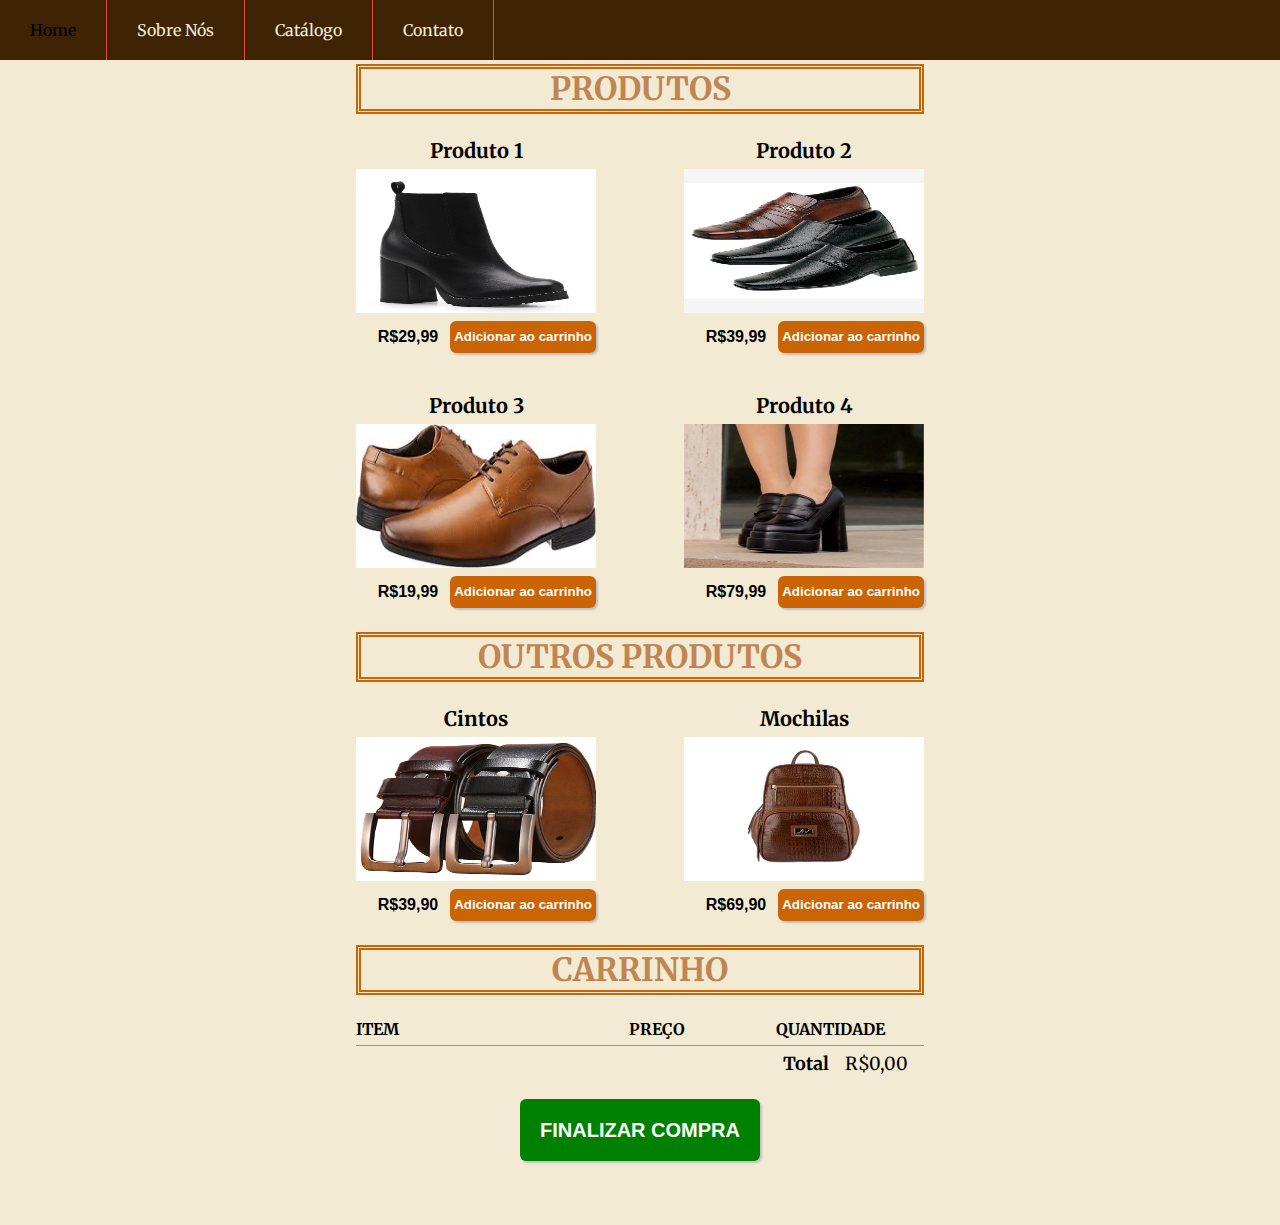
==== commit d722f530: "Republicando a página" ====
--- a/carrinho.html
+++ b/carrinho.html
@@ -7,7 +7,7 @@
 <link rel="shortcut icon" href="https://images.vexels.com/media/users/3/146899/isolated/lists/ed3b1e0a9563f34da2abff722ba563a3-icone-de-sapato-masculino.png" type="image/x-icon">
     <link rel="stylesheet" href="./css/style.css">
     <script src="./funcoes.js" async></script>
-    <title>Carrinho| Loja</title>
+    <title>Carrinho| Loja </title>
   </head>
   <body>
     <header class="main-header">
--- a/css/style.css
+++ b/css/style.css
@@ -1,15 +1,17 @@
+@import url('https://fonts.googleapis.com/css2?family=Merriweather:wght@400;700&display=swap');
 
 :root {
-  --color-principal:#26282B;
+  --color-principal: #3F2305;
   --color-text: #ffc9b9;
-  --color-2-text: #ff6b35;
+  --color-2-text: #DFD7BF;
   --color-3-text: #c08552;
-  --background: #fff;
+  --background: #F2EAD3;
   --white: #fff;
   --red: #ca6405;
   --gray: #959595;
   --blue: #ff0000;
   scroll-behavior: smooth;
+  font-family: 'Merriweather', sans-serif;
 }
 body {
   background-color: var(--background);
@@ -28,7 +30,6 @@
   padding: 0 16px
 }
 .section-title {
-  font-family: 'Raleway', sans-serif;
   font-size: 32px;
   text-align: center;
   text-transform: uppercase;
@@ -138,6 +139,7 @@
   border: 3px var(--color-principal);
   background-color: var(--color-principal);
   position: fixed;
+  z-index: 2;
   top: 0;
   width: 100%;
   left: 0%;
@@ -157,7 +159,7 @@
 .subNav>ul{
   position: fixed;
   top: 55px;
-  left: 240px;
+  left: 251px;
   border: 3px var(--color-principal);
   background-color: var(--color-principal);
   list-style: none;
@@ -172,20 +174,45 @@
   padding: 20px;
 }
 #shopping_cart{
+  color: var(--color-principal);
   list-style-image: url('sqpurple.gif');
-  background-color: var(--color-2-text);
+  background-color: var(--color-text);
 }
 
 
 /* Página Home */
 .banner-header {
-  width: 100%;
-  height: 300px;
-  object-fit: cover;
-  object-position: 50% 60%;
+  background-image: url(./sapataria.jpeg);
+  width: 100%;
+  height: 94vh;
   position: relative;
   top: 58px;
-  object-fit: cover;
+  text-align: center;
+  background-size: cover;
+  justify-content: center;
+  display: flex;
+}
+.banner-header h1, h2{
+  color: var(--background);
+  width: 70%;
+}
+.banner-header h2{
+  background-color: var(--color-principal);
+  border-radius: 15px;
+}
+.banner-header div {
+  display: flex;
+  justify-content: center;
+  flex-direction: column;
+  align-items: center;
+}
+.banner-header h1{
+  font-size: 140px;
+}
+.banner-header h2{
+  font-size: 50px;
+  border-radius: 5px;
+  padding: 5px;
 }
 .logotipo{
   display: flex;
@@ -239,9 +266,11 @@
   display: flex;
   flex-wrap: wrap;
   justify-content: space-around;
-  margin-top: 30px;
-  margin-bottom: 0px;
-  text-align: center;
+  margin-top: 100px;
+  margin-bottom: 10px;
+  align-content: center;
+  text-align: center;
+  height: calc(100vh - 58px - 120px) ;
 }
 .card2Home h2 {
   color: var(--color-text);
@@ -298,20 +327,40 @@
 
 
 /*Página Catálogo*/
+.catalogo section {
+  height: calc(100vh - 58px);
+}
+.product-shoes{
+  height: calc(100vh - 90px);
+}
 .product-shoes img, .product-bags img, .product-belts img, .product-backpacks img {
-  width: 19%;
-  height: 250px;
-  margin: 10px 5px 10px 5px;
+  width: 18%;
+  height: 400px;
+  object-fit: cover;
+  border-radius: 15px;
+  padding: 5px;
+}
+.productImg{
+  display: flex;
+  justify-content: space-between;
+  align-items: center;
+  width: 100%;
+  height: calc(100vh - 200px);
+}
+.productImg>a{
+  width: 18%;
+  height: 400px;
+}
+.productImg>a>img{
+  width: 100%;
+  height: 100%;
 }
 .product-shoes h1, .product-bags h1, .product-backpacks h1, .product-belts h1 {
-  text-align: justify;
-  font-size: 28pt;
-  line-height: 1.5;
+  text-align: center;
+  font-size: 50px;
   color: var(--color-text);
-  font-weight: bolder;
   background-color: var(--color-principal);
-  border: 5px solid var(--color-2-text);
-  padding: 10px 10px 10px 20px;
+  padding: 20px 0px;
 }
 .page-title {
   color: var(--color-principal);
@@ -324,11 +373,12 @@
 }
 .page-subtitle {
   color: var(--color-3-text);
-  font-size: 34pt;
-  font-weight: bolder;
-  font-style: normal;
-  text-align: center;
-  margin-bottom: 20px;
+  font-size: 50pt;
+  margin-bottom: 30px;
+  margin-top: 80px;
+  position: relative;
+  text-align: center;
+  width: 100%;
 }
 
 
@@ -356,7 +406,7 @@
   padding: 10px;
 }
 
-/*Slide do produto*/
+/*Slide do produto
  .navigation_bar{
   position: absolute;
   bottom: 100px;
@@ -401,7 +451,7 @@
 }#radio4:checked ~.first{
   margin-right: 100%;
 } 
-/*Fim do slide do produto*/
+Fim do slide do produto*/
 
 
 .slider{
@@ -428,6 +478,10 @@
 }
 .comentario{
   padding: 15px;
+}
+.comentario h2{
+  color: var(--color-3-text);
+  padding: 5px;
 }
 
 .tamanho{
@@ -460,7 +514,7 @@
 
 /*Página Carrinho*/
 body, button, input, textarea {
-  font: 400 16px "Roboto", sans-serif;
+  font: 400 16px
 }
 li {
   list-style-type: none;
@@ -516,13 +570,13 @@
   width: 48px;
   height: 34px;
   border-radius: 6px;
-  border: 2px solid var(--blue);
+  border: 2px solid green;
   text-align: center;
   background: #eee;
 }
 .remove-product-button {
   margin-left: 12px;
-  background: #ff0000;
+  background: red;
   color: var(--white);
   padding: 10px 8px;
   border: 0;
@@ -545,7 +599,7 @@
 .purchase-button {
   display: flex;
   margin: 24px auto 0;
-  background: var(--blue);
+  background: green;
   color: var(--white);
   border: 0;
   border-radius: 6px;
@@ -557,9 +611,13 @@
 }
 .purchase-button:hover {
   filter: brightness(0.8);
-  background-color: green;  
-}
-
+  background-color: rgb(14, 100, 14);  
+}
+.main-section h2 {
+  color: var(--color-3-text);
+  text-align: center;
+  width: 100%;
+}
 
 /* Página contato - Formulário */
 .contact-section {
